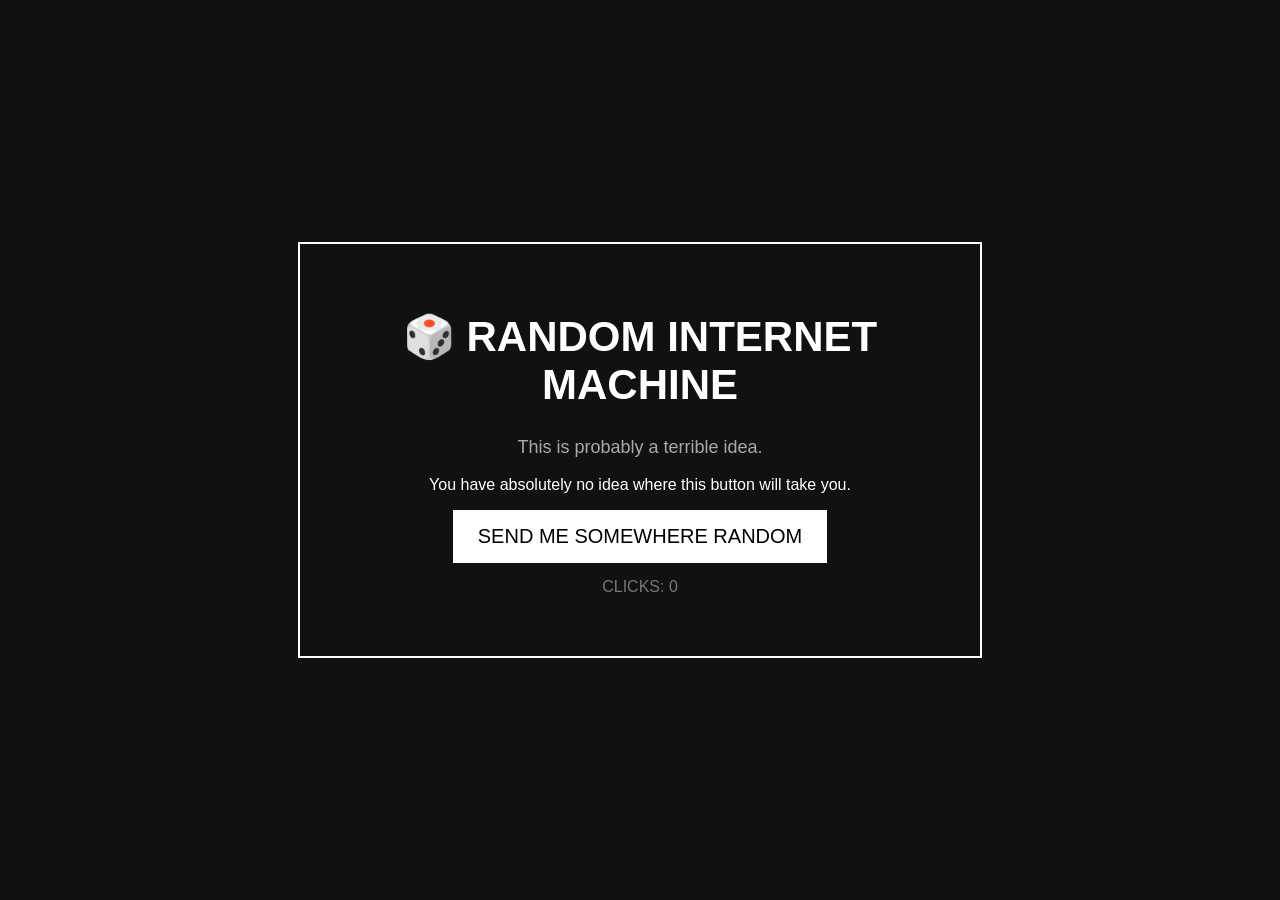
==== index.html @ f09e1c85 "Update index.html" ====
<!DOCTYPE html>
<html lang="en">
<head>
    <meta charset="UTF-8">
    <meta name="viewport" content="width=device-width, initial-scale=1.0">
    <title>Random Internet Machine</title>

    <style>
        body {
            margin: 0;
            height: 100vh;
            display: flex;
            justify-content: center;
            align-items: center;
            background: #111;
            color: white;
            font-family: Arial, sans-serif;
            text-align: center;
        }

        .box {
            border: 2px solid white;
            padding: 40px;
            max-width: 600px;
        }

        h1 {
            font-size: 42px;
        }

        button {
            padding: 15px 25px;
            font-size: 20px;
            cursor: pointer;
            background: white;
            color: black;
            border: none;
        }

        button:hover {
            background: #ccc;
        }

        #status {
            margin-top: 20px;
            color: #aaa;
        }

        #goofyMessage {
            font-size: 18px;
            color: #aaa;
        }

        #clickCounter {
            margin-top: 15px;
            color: #777;
            font-size: 16px;
        }
    </style>
</head>

<body>

    <div class="box">
        <h1>🎲 RANDOM INTERNET MACHINE</h1>

        <p id="goofyMessage"></p>

        <p>
            You have absolutely no idea where this button will take you.
        </p>

        <button onclick="goRandom()">SEND ME SOMEWHERE RANDOM</button>

        <p id="clickCounter">CLICKS: 0</p>

        <p id="status"></p>
    </div>

    <script>
        const websites = [
            "https://en.wikipedia.org/wiki/Special:Random",
            "https://neal.fun/",
            "https://www.nasa.gov/",
            "https://archive.org/",
            "https://www.youtube.com/watch?v=dQw4w9WgXcQ",
            "https://www.google.com/doodles",
            "https://xkcd.com/",
            "https://www.coolmathgames.com/",
            "https://youtu.be/_ELyfelxkU8?si=sPZ2HE5IgVecqEy0",
            "https://www.nationalgeographic.com/",
            "https://www.metmuseum.org/art/collection",
            "https://youtu.be/7iUiVa2tfFo?si=xOwP1GVhCqDgTgTN",
            "https://youtu.be/TrE0LRjIYQY?si=09AmXSuBY7P_BgC5",
            "https://youtu.be/sgNTXZaZTgw?si=59Fp6K89-pCJUxBO",
            "https://youtu.be/tPqwtz3gz_I?si=-lrjkfTORsM-rhf8",
            "https://youtu.be/EqV_D5Es_is?si=q-m5wsI7Y95guKAK",
            "https://youtu.be/r11mz5jvHaU?si=TQe7-kW5eDKjaj3a",
            "https://youtu.be/ECf9z2CKHhg?si=Vqc5mepMIP688tuT",
            "https://youtu.be/XOmW7gm25_8?si=TzSUdTk9lV29H9Am",
            "https://youtu.be/C1x5G9EguIg?si=mFFwiXr3PbeeokfC",
        ];

        const goofyMessages = [
            "WHY ARE YOU HERE",
            "The internet has been notified.",
            "GOOFY MODE ACTIVATED.",
            "NASA has been notified.",
            "Your computer is now slightly confused.",
            "Congratulations. You found the website.",
            "There are absolutely no ducks here.",
            "DO NOT TRUST THE POTATO.",
            "The council has decided you may proceed.",
            "GOOFY DETECTED",
            "Please remain calm. The internet is fine.",
            "You have been selected for absolutely nothing.",
            "ERROR: Seriousness not found.",
            "The braincell is working overtime.",
            "🗿",
            "Rick Astley is somewhere out there.",
            "SPACE.",
            "This website was approved by a very small goblin.",
            "Someone put a website here.",
            "I have no idea what I'm doing.",
            "WELCOME INTERNET TRAVELER.",
            "The button yearns to be pressed.",
            "This is probably a terrible idea.",
            "You have entered the goofy zone."
        ];

        const randomMessage =
            goofyMessages[Math.floor(Math.random() * goofyMessages.length)];

        document.getElementById("goofyMessage").textContent = randomMessage;


        // Load the saved click count
        let clickCount =
            parseInt(localStorage.getItem("goofyMachineClicks")) || 0;

        // Display the saved count when the page loads
        document.getElementById("clickCounter").textContent =
            "CLICKS: " + clickCount;


        function goRandom() {

            // Increase the click count
            clickCount++;

            // Save the new click count
            localStorage.setItem("goofyMachineClicks", clickCount);

            // Update the visible counter
            document.getElementById("clickCounter").textContent =
                "CLICKS: " + clickCount;


            // THE 20TH CLICK
            if (clickCount === 20) {

                document.getElementById("status").textContent =
                    "SOMETHING HAS BEEN FOUND";

                setTimeout(() => {
                    window.location.href =
                        "https://youtu.be/rkbIjuVZ_54?si=JP6pHkomtjmxmyW_&t=1";
                }, 1000);

                return;
            }


            // THE 40TH CLICK
            if (clickCount === 40) {

                document.getElementById("status").textContent =
                    "SIGNAL DETECTED.";

                setTimeout(() => {
                    window.location.href =
                        "40.html";
                }, 1000);

                return;
            }


            // THE 50TH CLICK
            if (clickCount === 50) {

                document.getElementById("status").textContent =
                    "YOU SHOULD NOT HAVE COME THIS FAR.";

                setTimeout(() => {
                    window.location.href =
                        "https://youtu.be/8mcXpBb3VzU?si=ZoIbOzucmv3RqKHS";
                }, 1500);

                return;
            }

            
            // THE 60TH CLICK
if (clickCount === 60) {

    document.getElementById("status").textContent =
        "WHY.";

    setTimeout(() => {
        window.location.href =
            "https://youtu.be/13pgxOCHKh0?si=n7oV9Y3oAdJFMXkg";
    }, 1000);

    return;
}


        // THE 70TH CLICK
if (clickCount === 70) {

    document.getElementById("status").textContent =
        "YOUR MOVE.";

    setTimeout(() => {
        window.location.href =
            "https://www.chess.com/";
    }, 1000);

    return;
}

 // THE 80TH CLICK
if (clickCount === 80) {

    document.getElementById("status").textContent =
        "I'M NOT A GNOBLIN";

    setTimeout(() => {
        window.location.href =
            "https://youtu.be/qcbGyRwkiZo?si=cwOrhancRKs9_2WP";
    }, 1000);

    return;
}
            
            // Normal random destination
            const randomIndex =
                Math.floor(Math.random() * websites.length);

            const destination =
                websites[randomIndex];

            document.getElementById("status").textContent =
                "DESTINATION SELECTED. GOOD LUCK.";

            setTimeout(() => {
                window.location.href = destination;
            }, 700);
        }
    </script>

</body>
</html>
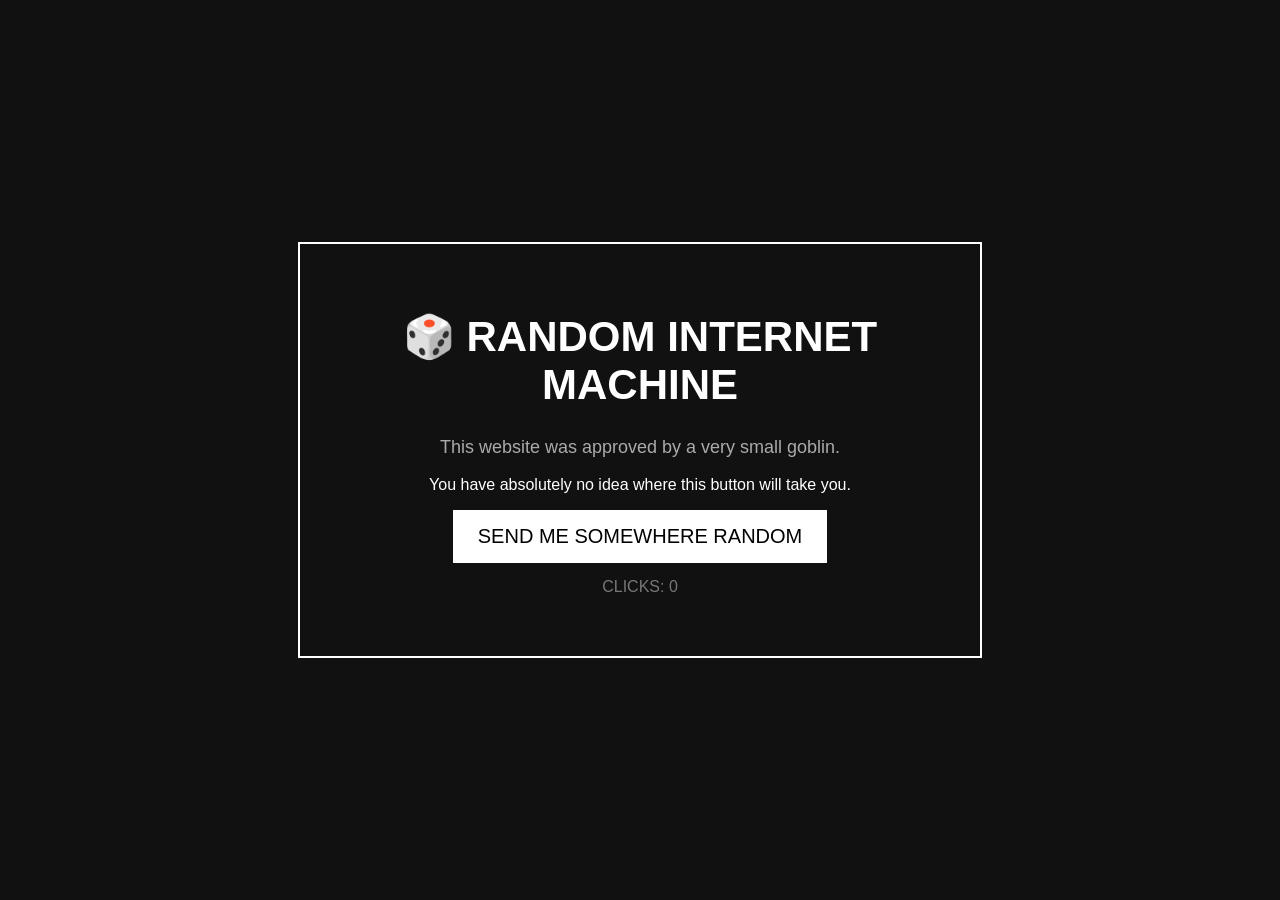
==== commit 34e65d11: "Update index.html" ====
--- a/index.html
+++ b/index.html
@@ -243,6 +243,20 @@
 
     return;
 }
+
+
+// THE 90TH CLICK
+if (clickCount === 90) {
+
+    document.getElementById("status").textContent =
+        "welcome to space.";
+
+    setTimeout(() => {
+        window.location.href = "90.html";
+    }, 1000);
+
+    return;
+}
             
             // Normal random destination
             const randomIndex =
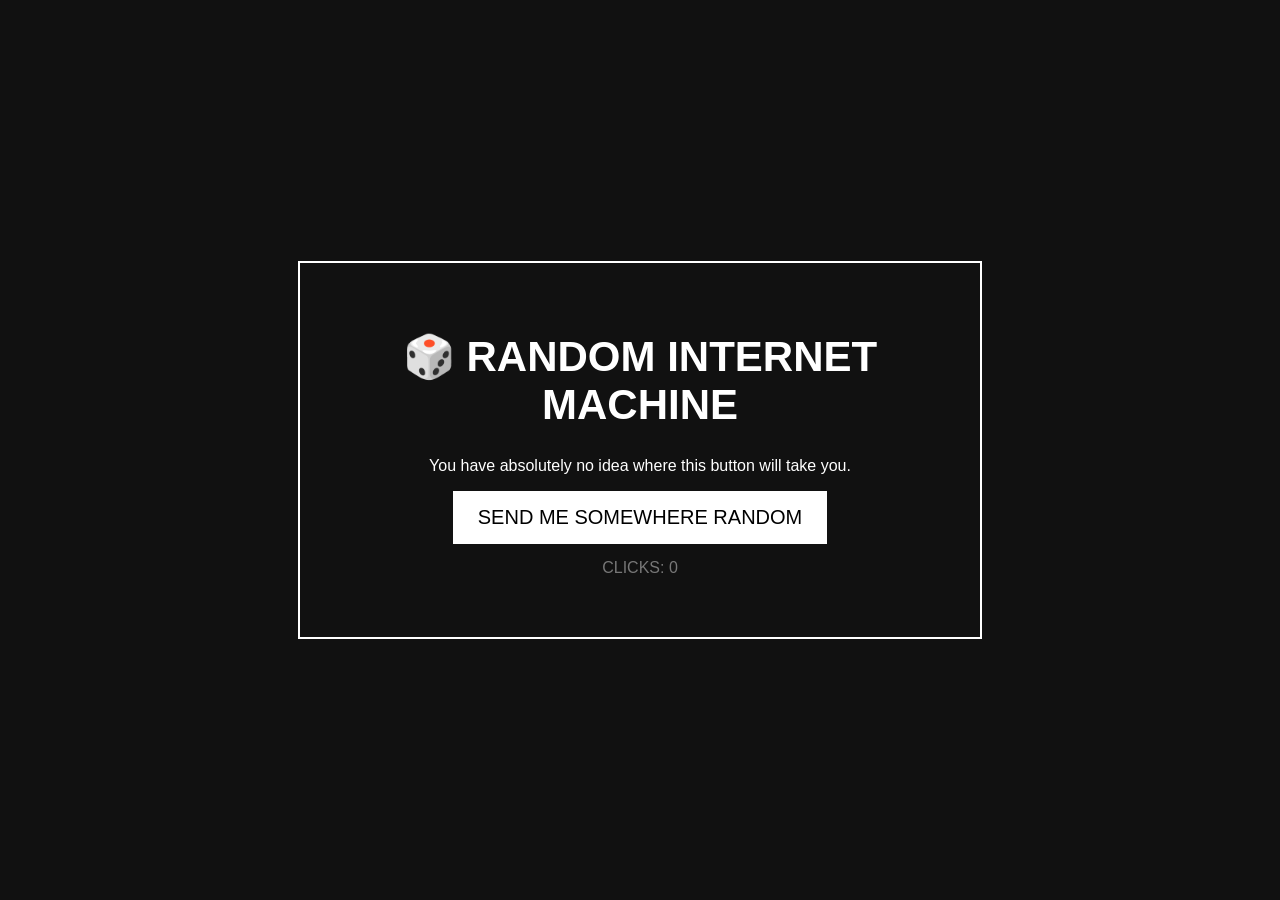
==== commit 09ea9990: "Update index.html" ====
--- a/index.html
+++ b/index.html
@@ -1,4 +1,4 @@
-<!DOCTYPE html>
+    <!DOCTYPE html>
 <html lang="en">
 <head>
     <meta charset="UTF-8">
@@ -99,6 +99,61 @@
             "https://youtu.be/ECf9z2CKHhg?si=Vqc5mepMIP688tuT",
             "https://youtu.be/XOmW7gm25_8?si=TzSUdTk9lV29H9Am",
             "https://youtu.be/C1x5G9EguIg?si=mFFwiXr3PbeeokfC",
+            "https://theuselessweb.com/",
+            "https://pointerpointer.com/",
+            "https://patatap.com/",
+            "https://longdogechallenge.com/",
+            "https://sandspiel.club/",
+            "https://littlealchemy2.com/",
+            "https://zoomquilt.org/",
+            "https://openguessr.com/",
+            "https://eoguessr.app/",
+            "https://radio.garden/",
+            "https://www.window-swap.com/",
+            "https://www.nasa.gov/interactives/",
+            "https://eyes.nasa.gov/apps/solar-system/",
+            "https://eyes.nasa.gov/apps/asteroids/",
+            "https://eyes.nasa.gov/apps/exo/",
+            "https://web.archive.org/",
+            "https://artsandculture.google.com/"
+            "https://cat-bounce.com/",
+            "https://koalastothemax.com/",
+            "https://quickdraw.withgoogle.com/",
+            "https://www.autodraw.com/",
+            "https://typedrummer.com/",
+            "https://jspaint.app/",
+            "https://multiplayerpiano.com/",
+            "https://drawball.io/",
+            "https://electricsheep.org/",
+            "https://buttonbass.com/",
+            "https://calligrapher.ai/",
+            "https://wplace.live/",
+            "https://zzz.dog/",
+            "https://threejs.org/examples/",
+            "https://shaderpark.com/",
+            "https://stars.chromeexperiments.com/",
+            "https://www.rrrgggbbb.com/",
+            "https://incredibox.com/",
+            "https://orteil.dashnet.org/cookieclicker/",
+            "https://www.foddy.net/Athletics.html",
+            "https://2048game.com/",
+            "https://tinytown.dev/",
+            "https://tv.garden/",
+            "https://zoom.earth/",
+            "https://www.michaelbach.de/ot/lilacChaser/",
+            "https://www.blueballmachine.com/",
+            "https://www.wrongulator.com/",
+            "https://defrag98.com/",
+            "https://nothinghours.com/",
+            "https://www.wastemytime.fun/",
+            "https://openweird.com/",
+            "https://www.fallenlondon.com/",
+            "https://www.cloudgazing.com/",
+            "https://www.thisissand.com/",
+            "https://weavesilk.com/",
+            "https://stars.chromeexperiments.com/",
+            "https://www.windows93.net/",
+
         ];
 
         const goofyMessages = [
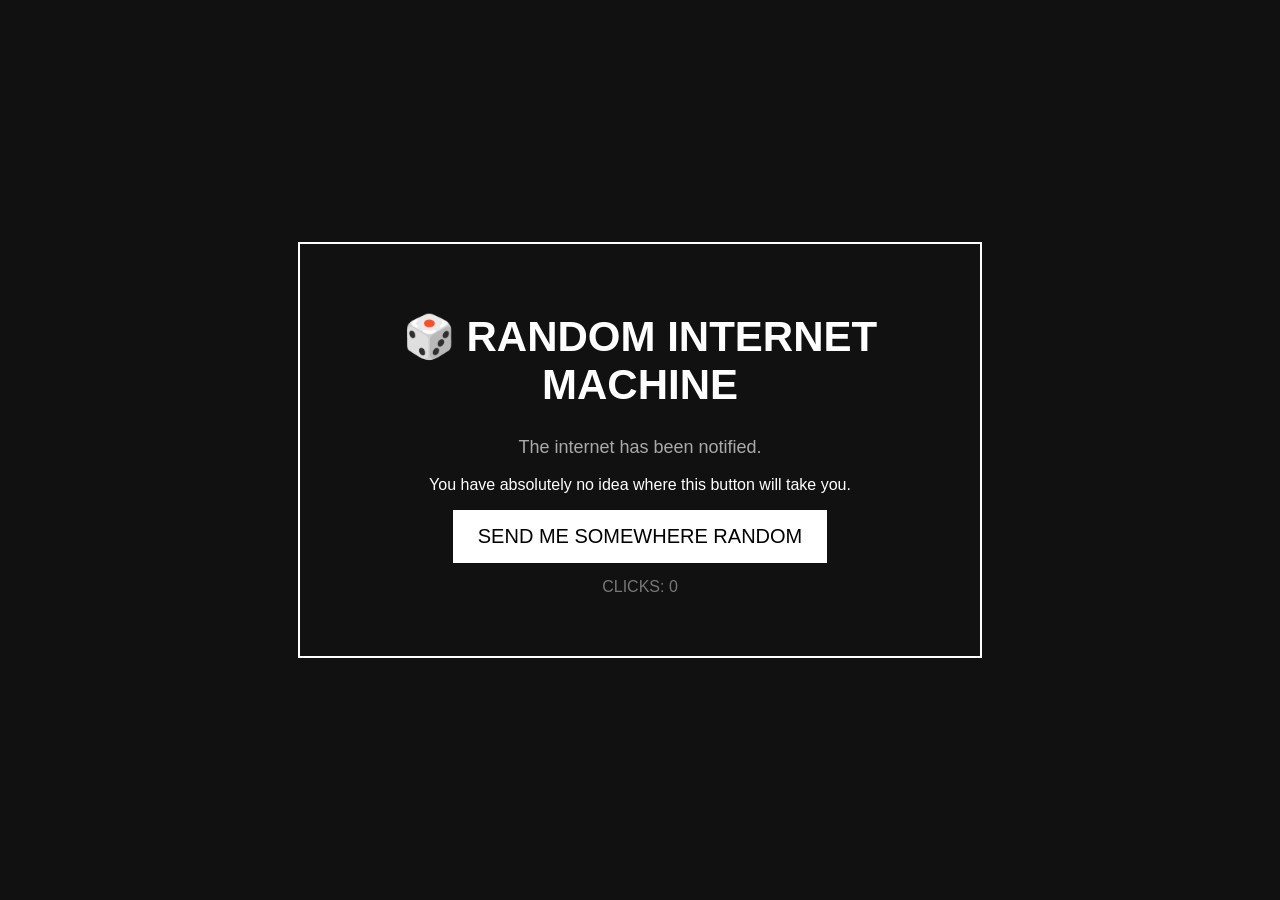
==== commit 6ab33aff: "Update index.html" ====
--- a/index.html
+++ b/index.html
@@ -115,7 +115,7 @@
             "https://eyes.nasa.gov/apps/asteroids/",
             "https://eyes.nasa.gov/apps/exo/",
             "https://web.archive.org/",
-            "https://artsandculture.google.com/"
+            "https://artsandculture.google.com/",
             "https://cat-bounce.com/",
             "https://koalastothemax.com/",
             "https://quickdraw.withgoogle.com/",
@@ -301,13 +301,13 @@
 
 
 // THE 90TH CLICK
-if (clickCount === 90) {
+if (clickCount === 100) {
 
     document.getElementById("status").textContent =
-        "welcome to space.";
+        "welcome to the rave.";
 
     setTimeout(() => {
-        window.location.href = "90.html";
+        window.location.href = "https://youtu.be/cE0wfjsybIQ?si=BxCAnvXDm4FvC8b7&t=28";
     }, 1000);
 
     return;
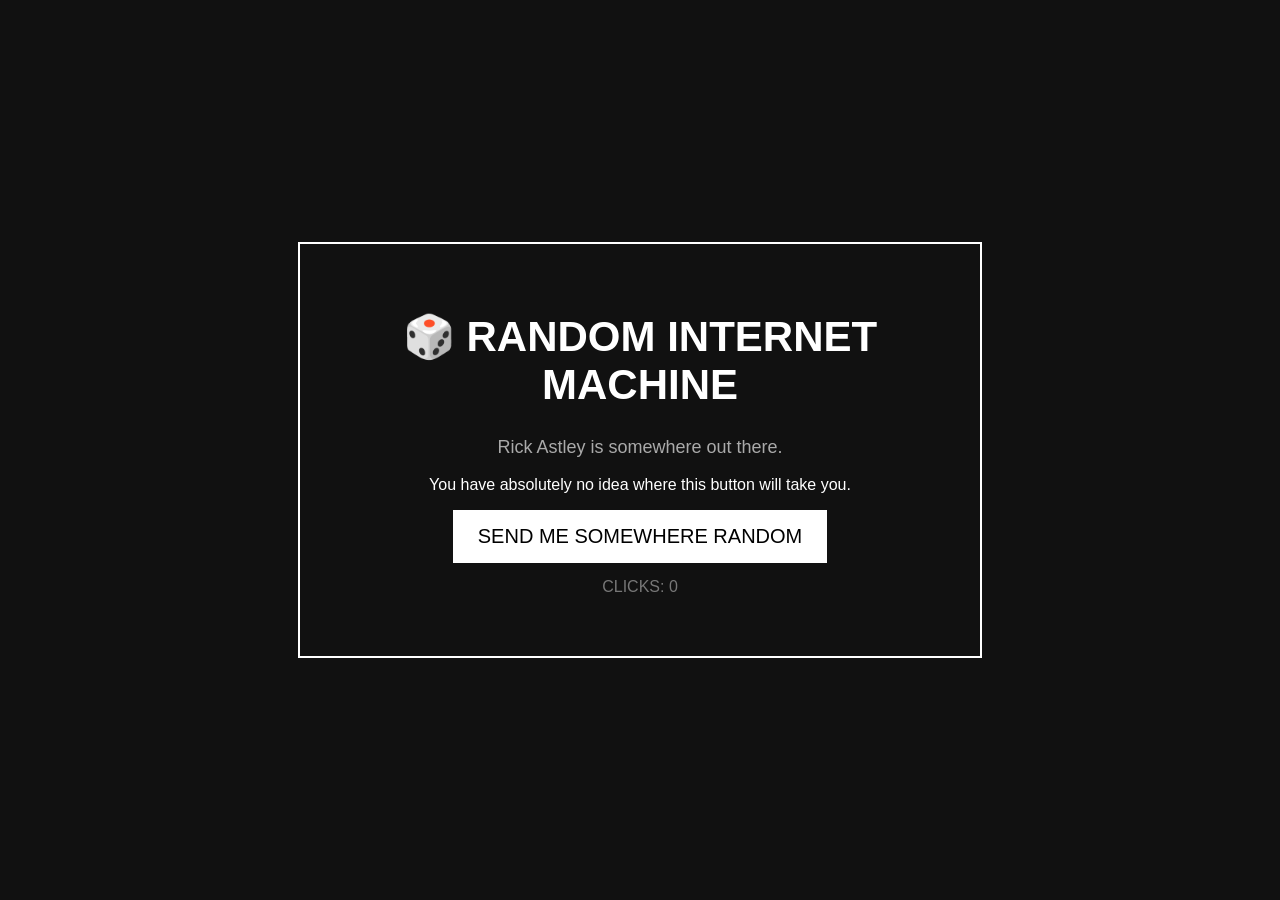
==== commit 1d045b36: "Update index.html" ====
--- a/index.html
+++ b/index.html
@@ -116,7 +116,6 @@
             "https://eyes.nasa.gov/apps/exo/",
             "https://web.archive.org/",
             "https://artsandculture.google.com/",
-            "https://cat-bounce.com/",
             "https://koalastothemax.com/",
             "https://quickdraw.withgoogle.com/",
             "https://www.autodraw.com/",
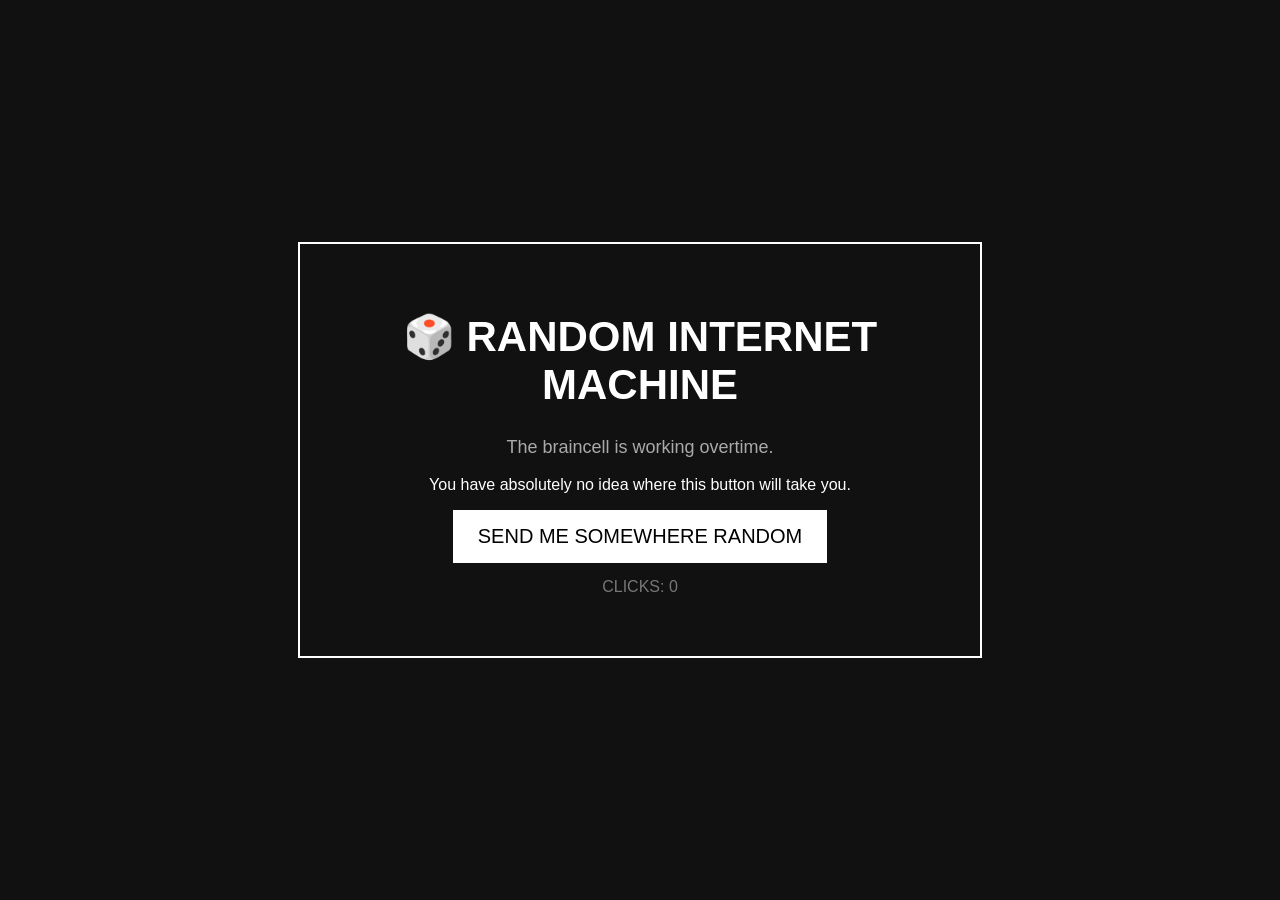
==== commit 6721e479: "Update index.html" ====
--- a/index.html
+++ b/index.html
@@ -145,7 +145,6 @@
             "https://defrag98.com/",
             "https://nothinghours.com/",
             "https://www.wastemytime.fun/",
-            "https://openweird.com/",
             "https://www.fallenlondon.com/",
             "https://www.cloudgazing.com/",
             "https://www.thisissand.com/",
@@ -188,29 +187,29 @@
         document.getElementById("goofyMessage").textContent = randomMessage;
 
 
-        // Load the saved click count
+
         let clickCount =
             parseInt(localStorage.getItem("goofyMachineClicks")) || 0;
 
-        // Display the saved count when the page loads
+
         document.getElementById("clickCounter").textContent =
             "CLICKS: " + clickCount;
 
 
         function goRandom() {
 
-            // Increase the click count
+
             clickCount++;
 
-            // Save the new click count
+
             localStorage.setItem("goofyMachineClicks", clickCount);
 
-            // Update the visible counter
+
             document.getElementById("clickCounter").textContent =
                 "CLICKS: " + clickCount;
 
 
-            // THE 20TH CLICK
+
             if (clickCount === 20) {
 
                 document.getElementById("status").textContent =
@@ -225,7 +224,7 @@
             }
 
 
-            // THE 40TH CLICK
+
             if (clickCount === 40) {
 
                 document.getElementById("status").textContent =
@@ -240,7 +239,7 @@
             }
 
 
-            // THE 50TH CLICK
+
             if (clickCount === 50) {
 
                 document.getElementById("status").textContent =
@@ -255,7 +254,7 @@
             }
 
             
-            // THE 60TH CLICK
+
 if (clickCount === 60) {
 
     document.getElementById("status").textContent =
@@ -270,7 +269,7 @@
 }
 
 
-        // THE 70TH CLICK
+
 if (clickCount === 70) {
 
     document.getElementById("status").textContent =
@@ -284,7 +283,7 @@
     return;
 }
 
- // THE 80TH CLICK
+
 if (clickCount === 80) {
 
     document.getElementById("status").textContent =
@@ -299,7 +298,7 @@
 }
 
 
-// THE 90TH CLICK
+
 if (clickCount === 100) {
 
     document.getElementById("status").textContent =
@@ -312,7 +311,7 @@
     return;
 }
             
-            // Normal random destination
+            
             const randomIndex =
                 Math.floor(Math.random() * websites.length);
 
